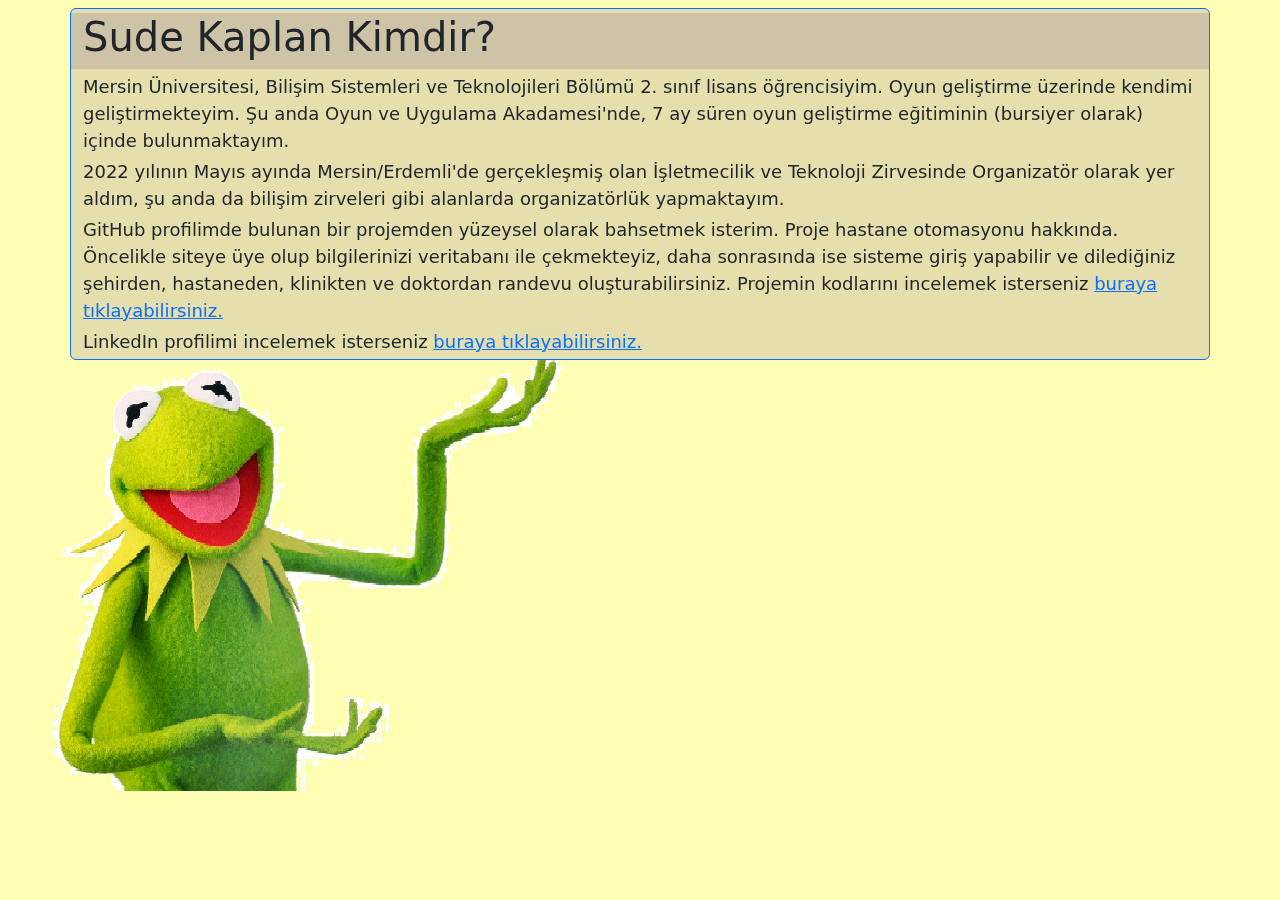
==== index.html @ 0a59c505 "Create index.html" ====
<!DOCTYPE html>
<html>
<head>
    <meta charset="utf-8" />
    <title>
        Sude Kaplan
    </title>
	
    <!-- Latest compiled and minified Bootstrap CSS -->
    <link href="https://cdn.jsdelivr.net/npm/bootstrap@5.1.3/dist/css/bootstrap.min.css" rel="stylesheet">
    <!-- Latest compiled Bootstrap JavaScript -->
    <script src="https://cdn.jsdelivr.net/npm/bootstrap@5.1.3/dist/js/bootstrap.bundle.min.js"></script>
    
    <link href="style.css" rel="stylesheet"/>
</head>
  
<body background="background.png">
    
	<div class="container border border-primary rounded mt-2">
	    <div class="row mt-1 mb-1">
		<h1>Sude Kaplan Kimdir?</h1>
	    </div>
	    <div class="mt-1 mb-1">
			Mersin Üniversitesi, Bilişim Sistemleri ve Teknolojileri Bölümü 2. sınıf lisans öğrencisiyim. Oyun geliştirme üzerinde kendimi geliştirmekteyim. Şu anda Oyun ve Uygulama Akadamesi'nde, 7 ay süren oyun geliştirme eğitiminin (bursiyer olarak) içinde bulunmaktayım.
	    <br></div>
	    
        <div class="mt-1 mb-1">
			2022 yılının Mayıs ayında Mersin/Erdemli'de gerçekleşmiş olan İşletmecilik ve Teknoloji Zirvesinde Organizatör olarak yer aldım, şu anda da bilişim zirveleri gibi alanlarda organizatörlük yapmaktayım.
	    </div>
		<div class="mt-1 mb-1">
			GitHub profilimde bulunan bir projemden yüzeysel olarak bahsetmek isterim. Proje hastane otomasyonu hakkında. 
            Öncelikle siteye üye olup bilgilerinizi veritabanı ile çekmekteyiz, daha sonrasında ise sisteme giriş yapabilir ve dilediğiniz şehirden, hastaneden, klinikten ve doktordan randevu oluşturabilirsiniz. Projemin kodlarını incelemek isterseniz
            <a href="hastaneotomasyon.html">buraya tıklayabilirsiniz.</a>
        </div>
	    <div class="mt-1 mb-1">
            LinkedIn profilimi incelemek isterseniz 
			<a href="https://www.linkedin.com/in/sude-kaplan-23851a233">buraya tıklayabilirsiniz.</a>
		 </div>
	</div>
</body>
</html>
---- style.css ----
﻿
.list-group-item {
    background-color: rgba(255, 255, 255, .25);
    backdrop-filter: blur(70px);
}

pre {
    background-color: rgba(255, 255, 255, .25);
    backdrop-filter: blur(25px);
}

.container {
    border-radius: .90rem;
    background-color: rgba(77, 44, 138, 0.152);
    backdrop-filter: blur(40px);
    font-size: large;
}

.row {
    background-color: rgba(77, 44, 138, 0.153);
}

.row p {
    background-color: rgba(175, 175, 175, .25);
    padding: 0.25rem;
}
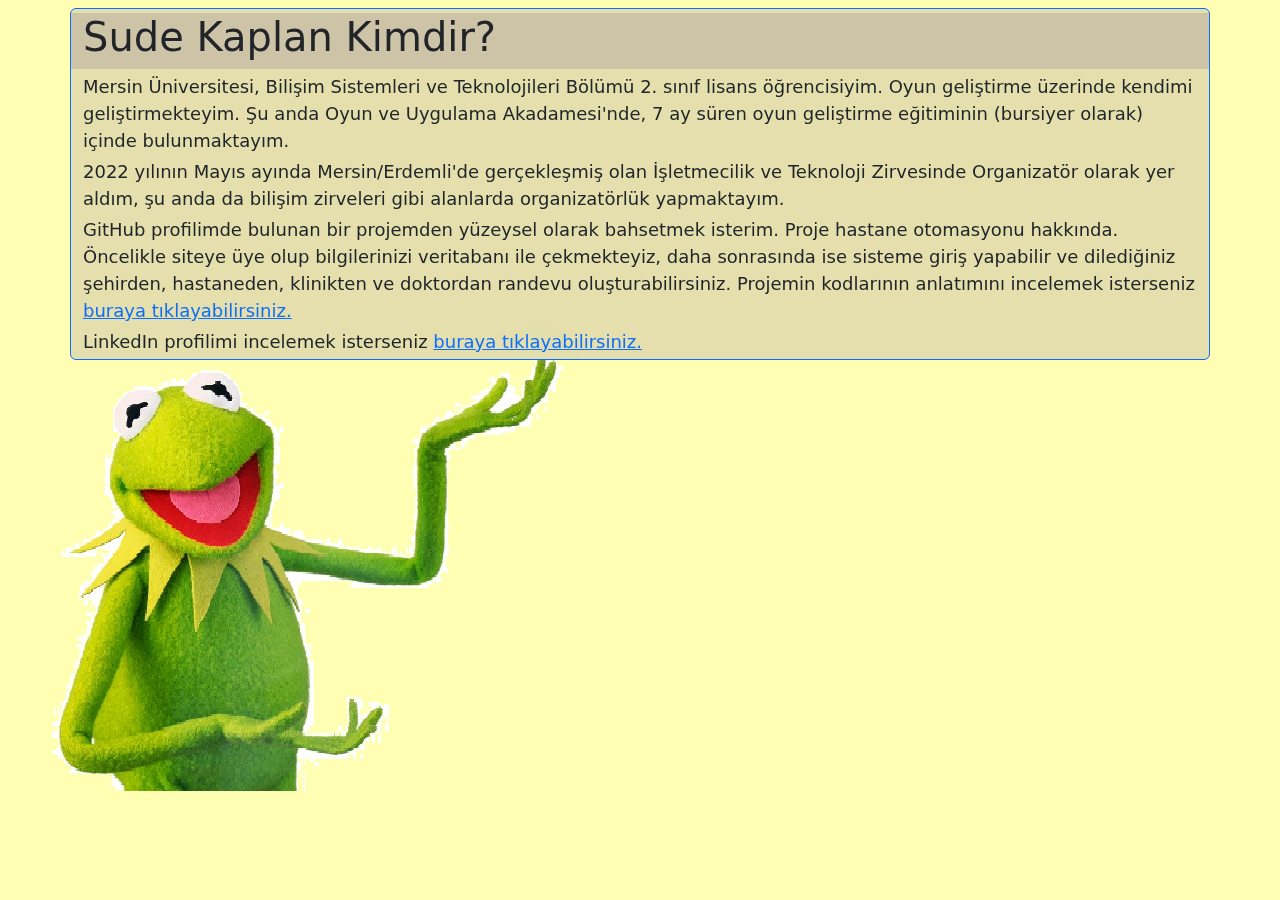
==== commit 97020854: "Update index.html" ====
--- a/index.html
+++ b/index.html
@@ -29,7 +29,7 @@
 	    </div>
 		<div class="mt-1 mb-1">
 			GitHub profilimde bulunan bir projemden yüzeysel olarak bahsetmek isterim. Proje hastane otomasyonu hakkında. 
-            Öncelikle siteye üye olup bilgilerinizi veritabanı ile çekmekteyiz, daha sonrasında ise sisteme giriş yapabilir ve dilediğiniz şehirden, hastaneden, klinikten ve doktordan randevu oluşturabilirsiniz. Projemin kodlarını incelemek isterseniz
+            Öncelikle siteye üye olup bilgilerinizi veritabanı ile çekmekteyiz, daha sonrasında ise sisteme giriş yapabilir ve dilediğiniz şehirden, hastaneden, klinikten ve doktordan randevu oluşturabilirsiniz. Projemin kodlarının anlatımını incelemek isterseniz
             <a href="hastaneotomasyon.html">buraya tıklayabilirsiniz.</a>
         </div>
 	    <div class="mt-1 mb-1">
